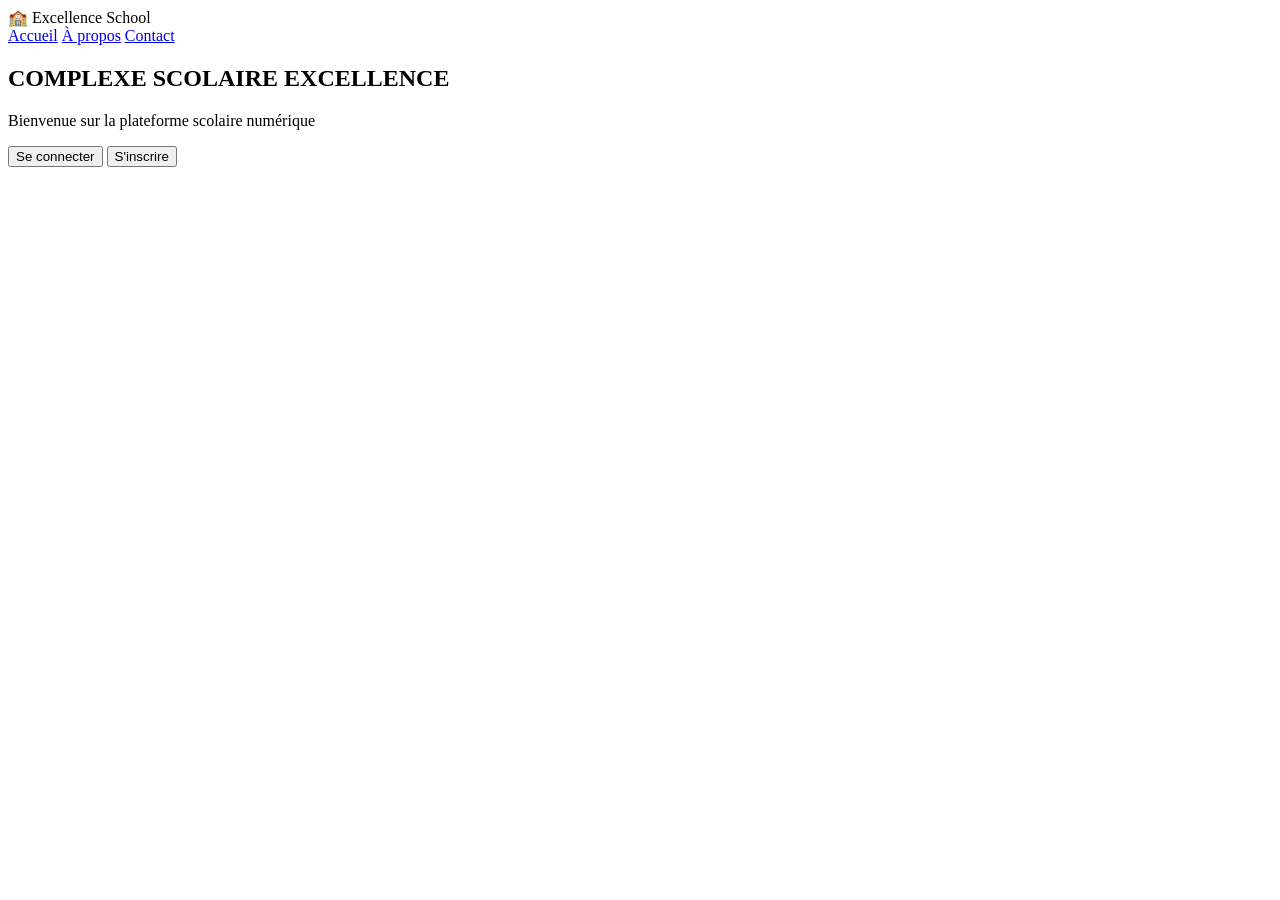
==== index.html @ 5ab3a6f1 "Add files via upload" ====
<!DOCTYPE html>
<html lang="fr">

<head>

    <meta charset="UTF-8">

    <meta name="viewport"
    content="width=device-width, initial-scale=1.0">

    <title>School Digital System</title>

    <link rel="stylesheet"
    href="css/style.css">

</head>

<body>

    <!-- HEADER -->

    <header>

        <div class="logo">

            🏫 Excellence School

        </div>

        <nav>

            <a href="#">Accueil</a>

            <a href="#">À propos</a>

            <a href="#">Contact</a>

        </nav>

    </header>

    <!-- HERO -->

    <section class="hero">

        <div class="overlay">

            <h1>
                COMPLEXE SCOLAIRE EXCELLENCE
            </h1>

            <p>
                Bienvenue sur la plateforme scolaire numérique
            </p>

            <div class="buttons">

                <button
                class="login-btn"
                onclick="goLogin()">

                    Se connecter

                </button>

                <button
                class="register-btn"
                onclick="goRegister()">

                    S'inscrire

                </button>

            </div>

        </div>

    </section>

    <script src="js/app.js"></script>

</body>

</html>
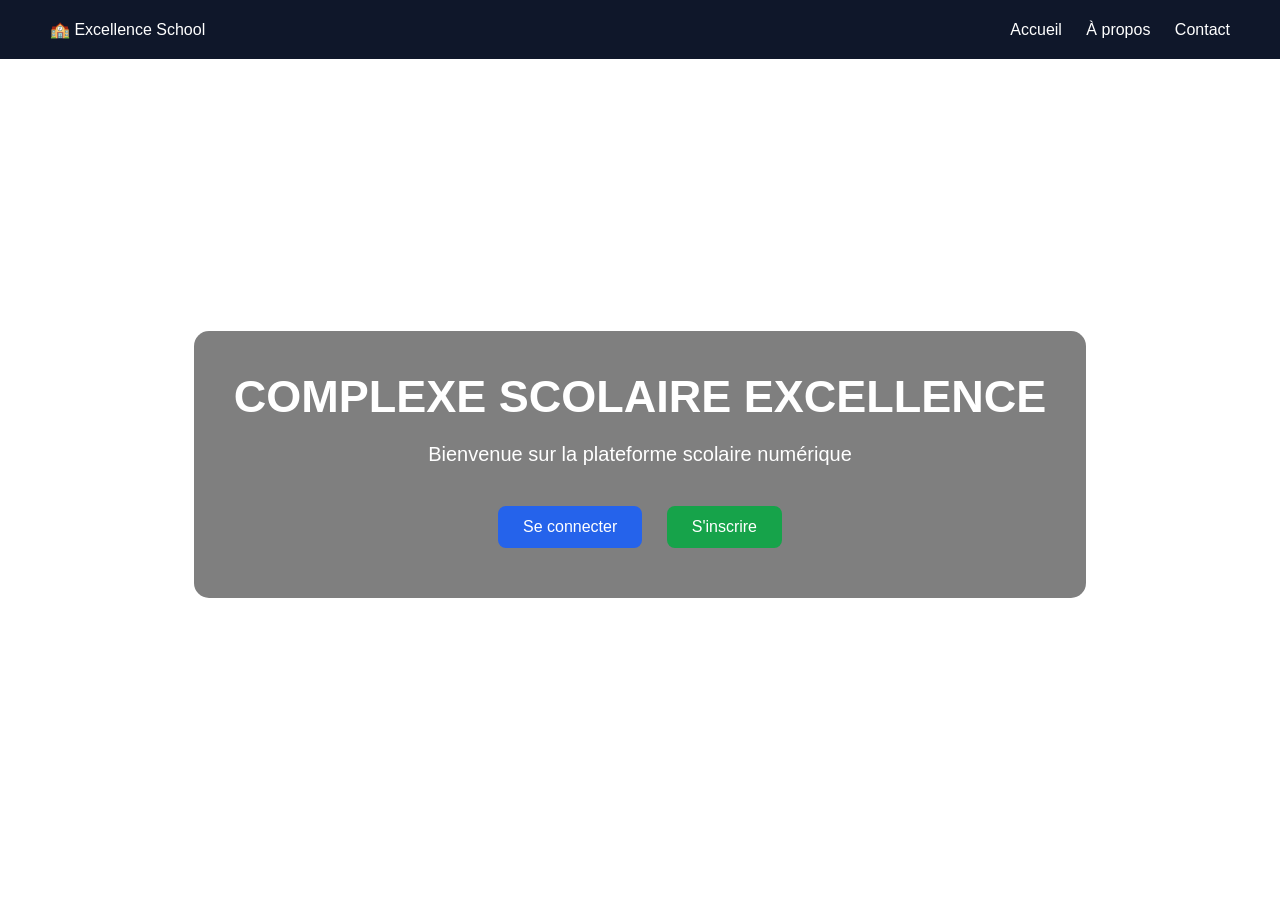
==== commit dbc24aba: "Update index.html" ====
--- a/index.html
+++ b/index.html
@@ -11,7 +11,7 @@
     <title>School Digital System</title>
 
     <link rel="stylesheet"
-    href="css/style.css">
+    href="style.css">
 
 </head>
 
--- a/style.css
+++ b/style.css
@@ -0,0 +1,107 @@
+*{
+    margin:0;
+    padding:0;
+    box-sizing:border-box;
+    font-family:Arial,sans-serif;
+}
+
+body{
+    min-height:100vh;
+}
+
+header{
+
+    display:flex;
+
+    justify-content:space-between;
+
+    align-items:center;
+
+    padding:20px 50px;
+
+    background:#0f172a;
+
+    color:white;
+}
+
+nav a{
+
+    color:white;
+
+    text-decoration:none;
+
+    margin-left:20px;
+}
+
+.hero{
+
+    height:90vh;
+
+    background:url("../images/school.png");
+
+    background-size:cover;
+
+    background-position:center;
+
+    display:flex;
+
+    justify-content:center;
+
+    align-items:center;
+}
+
+.overlay{
+
+    text-align:center;
+
+    background:rgba(0,0,0,0.5);
+
+    color:white;
+
+    padding:40px;
+
+    border-radius:15px;
+}
+
+.overlay h1{
+
+    font-size:45px;
+
+    margin-bottom:20px;
+}
+
+.overlay p{
+
+    margin-bottom:30px;
+
+    font-size:20px;
+}
+
+.buttons button{
+
+    padding:12px 25px;
+
+    border:none;
+
+    border-radius:8px;
+
+    cursor:pointer;
+
+    margin:10px;
+
+    font-size:16px;
+}
+
+.login-btn{
+
+    background:#2563eb;
+
+    color:white;
+}
+
+.register-btn{
+
+    background:#16a34a;
+
+    color:white;
+}
